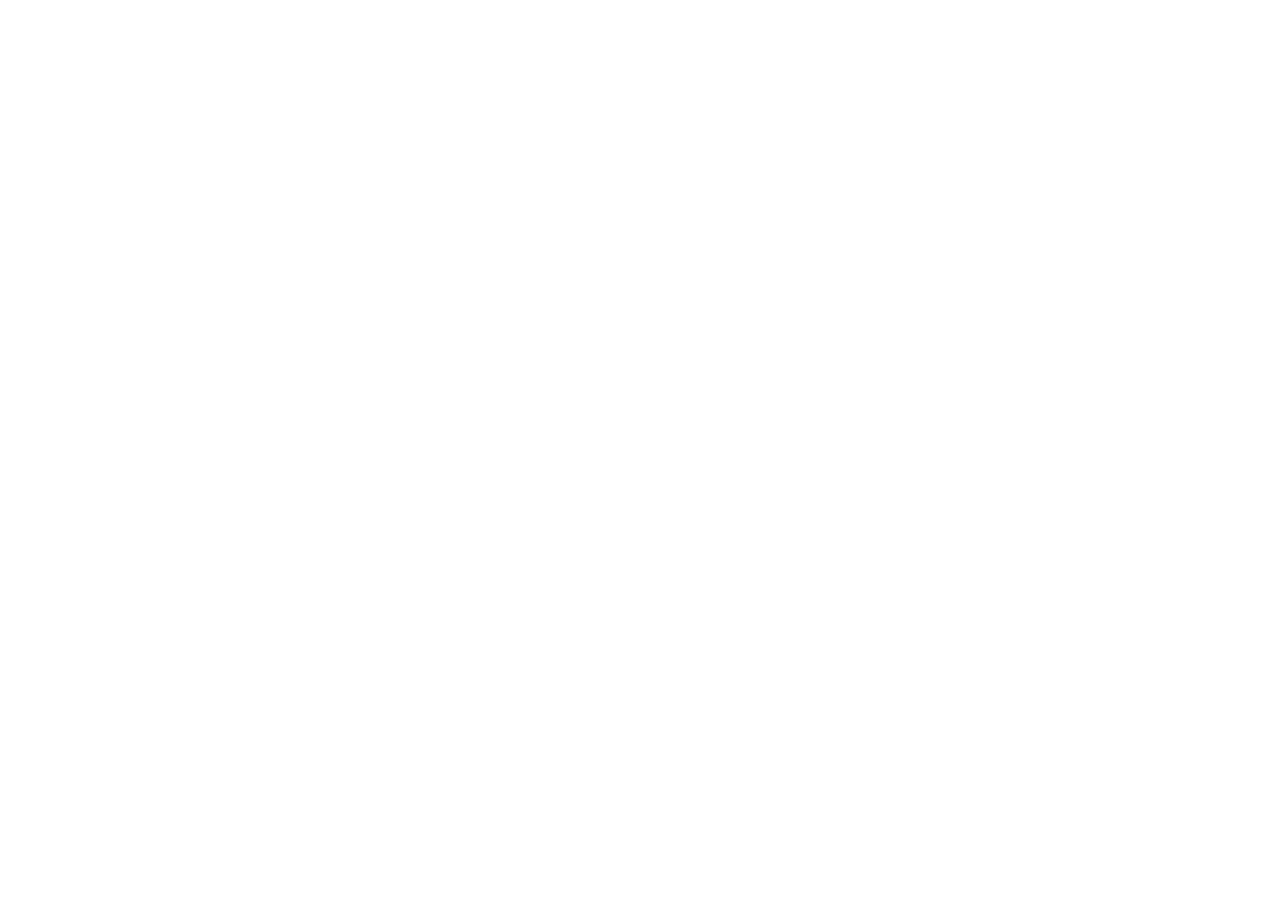
==== paginas.html/cine.html @ 43841acc "agregue js de simulador de cine" ====
<!DOCTYPE html>
<html lang="es">
<head>
    <meta charset="UTF-8">
    <meta http-equiv="X-UA-Compatible" content="IE=edge">
    <meta name="viewport" content="width=device-width, initial-scale=1.0">
    <title>Document</title>
</head>
<body>
    <script src="../js/cine.js"></script>
</body>
</html>
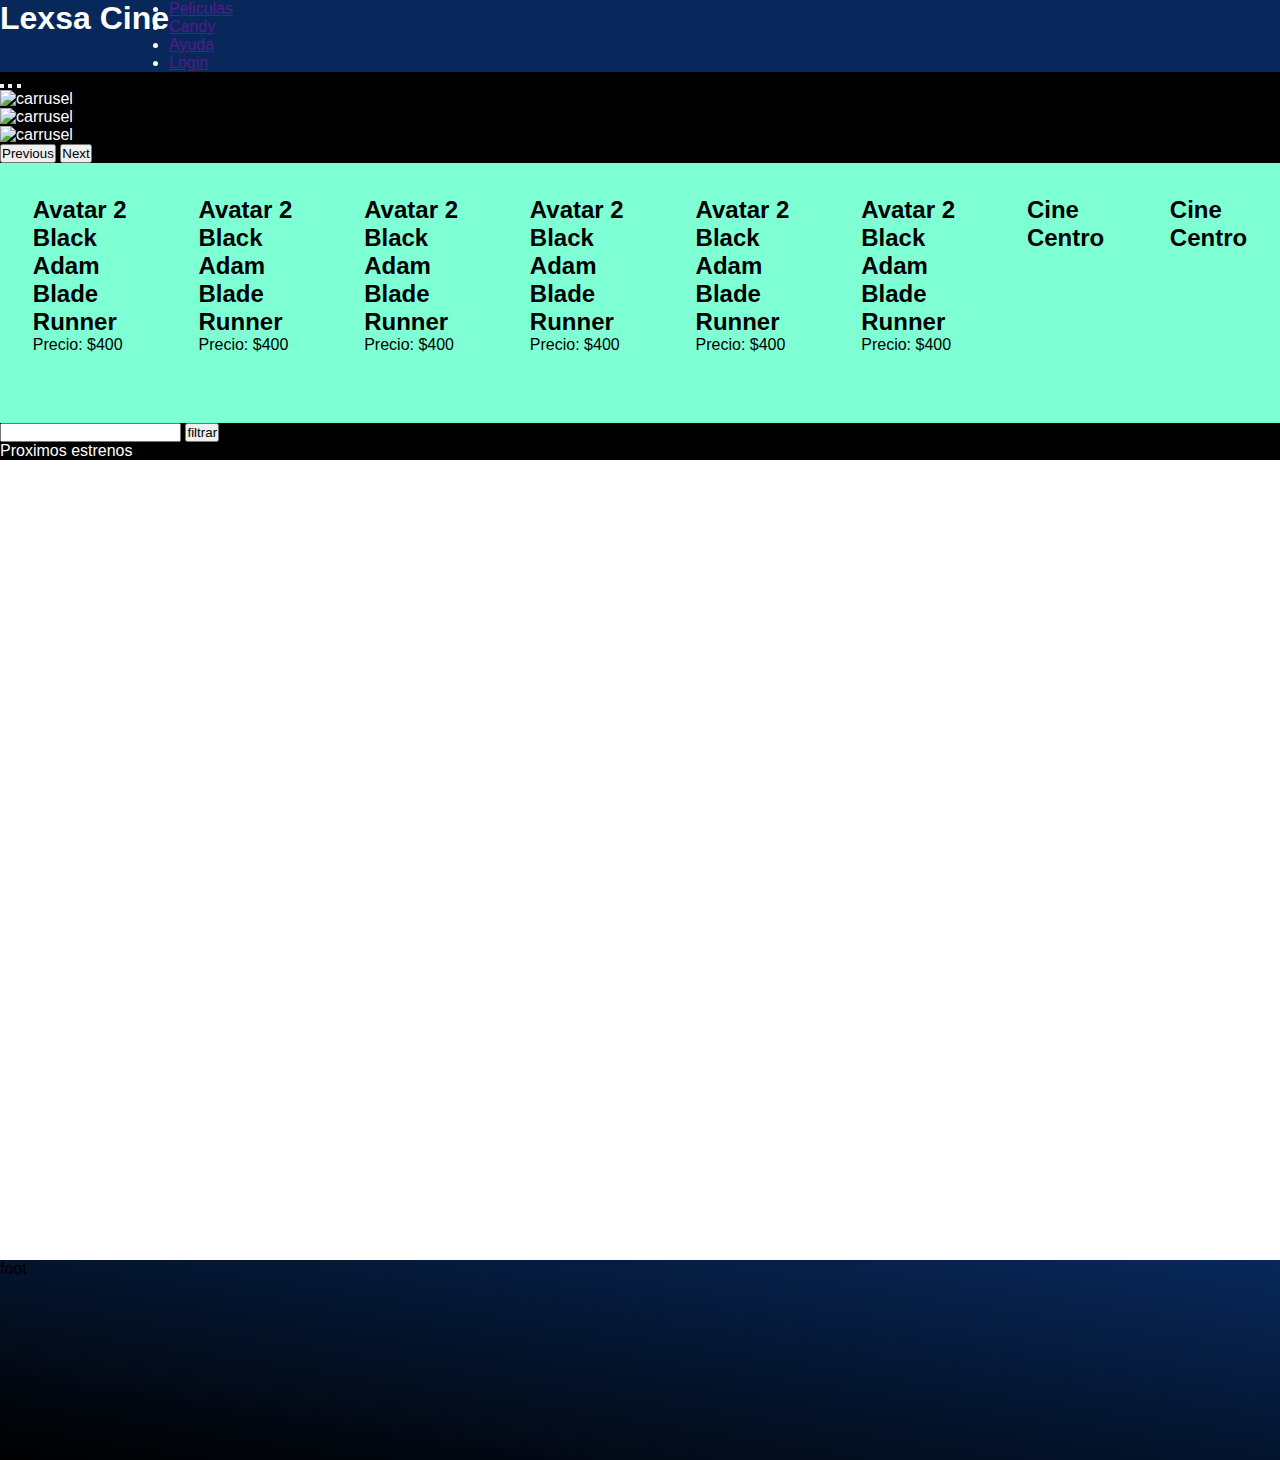
==== commit 8de5dbe2: "realice cambio de alert y prompt en todo el codigo y maquetacion minima de la pagina de cine" ====
--- a/paginas.html/cine.html
+++ b/paginas.html/cine.html
@@ -1,12 +1,100 @@
-<!DOCTYPE html>
+<!doctype html>
 <html lang="es">
 <head>
-    <meta charset="UTF-8">
-    <meta http-equiv="X-UA-Compatible" content="IE=edge">
-    <meta name="viewport" content="width=device-width, initial-scale=1.0">
-    <title>Document</title>
+    <meta charset="utf-8">
+    <meta name="viewport" content="width=device-width, initial-scale=1">
+    <title>Cine</title>
+    <link href="https://cdn.jsdelivr.net/npm/bootstrap@5.2.2/dist/css/bootstrap.min.css" rel="stylesheet" integrity="sha384-Zenh87qX5JnK2Jl0vWa8Ck2rdkQ2Bzep5IDxbcnCeuOxjzrPF/et3URy9Bv1WTRi" crossorigin="anonymous">
+    <link rel="stylesheet" href="../estilos2.css">
+    <link rel="stylesheet" href="../js/cine.js">
+    
 </head>
 <body>
+    <header>
+        <nav>
+            <div>
+                <h1>Lexsa Cine</h1>
+            </div>
+            <ul class="header">
+                <li><a href="">Peliculas</a></li>
+                <li><a href="">Candy</a></li>
+                <li><a href="">Ayuda</a></li>
+                <li><a href="">Login</a></li>
+            </ul>
+        </nav>
+    </header>
+<!----
+    <div>
+        slider
+    </div>  --->
+
+    <div id="carouselExampleIndicators" class="carousel slide" data-bs-ride="true">
+        <div class="carousel-indicators">
+            <button type="button" data-bs-target="#carouselExampleIndicators" data-bs-slide-to="0" class="active" aria-current="true" aria-label="Slide 1"></button>
+            <button type="button" data-bs-target="#carouselExampleIndicators" data-bs-slide-to="1" aria-label="Slide 2"></button>
+            <button type="button" data-bs-target="#carouselExampleIndicators" data-bs-slide-to="2" aria-label="Slide 3"></button>
+        </div>
+        <div class="carousel-inner">
+            <div class="carousel-item active">
+                <img src="../imagenes cine/img3.png" class="d-block w-100" alt="carrusel">
+            </div>
+            <div class="carousel-item">
+                <img src="../imagenes cine/img1.png" class="d-block w-100" alt="carrusel">
+            </div>
+            <div class="carousel-item">
+                <img src="../imagenes cine/img2.png" class="d-block w-100" alt="carrusel">
+            </div>
+        </div>
+        <button class="carousel-control-prev" type="button" data-bs-target="#carouselExampleIndicators" data-bs-slide="prev">
+            <span class="carousel-control-prev-icon" aria-hidden="true"></span>
+            <span class="visually-hidden">Previous</span>
+        </button>
+        <button class="carousel-control-next" type="button" data-bs-target="#carouselExampleIndicators" data-bs-slide="next">
+            <span class="carousel-control-next-icon" aria-hidden="true"></span>
+            <span class="visually-hidden">Next</span>
+        </button>
+        </div>
+
+        <div id="cartelera">
+        </div>
+        <input type="text" id="seleccion">
+        <button id="filtrar">filtrar</button>
+
+
+    <div id="catalogo">Peliculas</div>
+
+    <div>Proximos estrenos</div>
+
+<div class="promCandy">
+    <div class="h-100">
+        <div class="container h-100">
+            <div class="row h-100">
+                <div class="col-4">
+                    <div class="bg-dark py-5 m-2 h-75"></div>
+                </div>
+                <div class="col-4">
+                    <div class="bg-dark py-5 m-2 h-75"></div>
+                </div>
+                <div class="col-4">
+                    <div class="bg-dark py-5 m-2 h-75"></div>
+                </div>
+                <div class="col-4">
+                    <div class="bg-dark py-5 m-2 h-75"></div>
+                </div>
+                <div class="col-4">
+                    <div class="bg-dark py-5 m-2 h-75"></div>
+                </div>
+                <div class="col-4">
+                    <div class="bg-dark py-5 m-2 h-75"></div>
+                </div>
+            </div>
+        </div>
+    </div>
+</div>
+
+    <footer>foot</footer>
+
     <script src="../js/cine.js"></script>
+    <script src="https://cdn.jsdelivr.net/npm/bootstrap@5.2.2/dist/js/bootstrap.bundle.min.js" integrity="sha384-OERcA2EqjJCMA+/3y+gxIOqMEjwtxJY7qPCqsdltbNJuaOe923+mo//f6V8Qbsw3" crossorigin="anonymous"></script>
 </body>
 </html>--- a/estilos2.css
+++ b/estilos2.css
@@ -0,0 +1,111 @@
+/* -------------------------------- ESTILOS BASICOS HTML ----------------------------*/
+
+*{
+    margin: 0;
+    padding: 0;
+    box-sizing: border-box;
+    font-family: sans-serif;
+}
+
+body{
+    background-color: black;
+    color: #fff;
+}
+
+/* ------------------------------------ HEADER -------------------------------------------*/
+
+header{
+    background-color: #08285b;
+}
+
+nav{
+    display: flex;
+}
+
+ul{
+    flex-direction: row; 
+}
+
+/* ------------------------------------ PROMO CANDY -------------------------------------------*/
+
+.promCandy{
+    height: 800px;
+    background-color: #fff;
+    color: black;
+}
+
+/* ------------------------------------ FOOTER -------------------------------------------*/
+
+footer{
+    height: 200px;
+    background: linear-gradient(to top right,#000 0,#08285b);
+    color: black;
+}
+
+
+/*-------------------------------------- Estilos JS -------------------------------------*/
+/*
+#cartelera{
+    background-color: #08285b;
+    width: 1200px;
+    margin: 30px auto;
+}
+
+.cines{
+    padding: 15px;
+    border: #fff solid 2px;
+    border-radius: 5px;
+    display: flex;
+    justify-content: center;
+}
+
+.ciness{
+    border: #fff solid 2px;
+    border-radius: 5px;
+    padding: 10px;
+    margin-left: 50px;
+    width: 100%;
+    text-align: center;
+}
+
+ul{
+    list-style: none;
+}
+
+.ciness li:hover{
+    color: #fdc899;
+    transition: all .3s;
+}
+
+.submenu{
+    position: absolute;
+    width: 100%;
+    display: none;
+}
+
+.submenu li{
+    display: block;
+}
+
+.menu li:hover .submenu{
+    display: block;
+}
+
+.titulos{
+    display: flex;
+    justify-content: center;
+    align-items: center;
+    margin-bottom: 0rem;
+}*/
+
+#cartelera{
+    background-color: aquamarine;
+    height: 260px;
+    color: #000;
+    display: flex;
+}
+
+.card{
+    margin: 20px;
+    padding: 1%;
+}